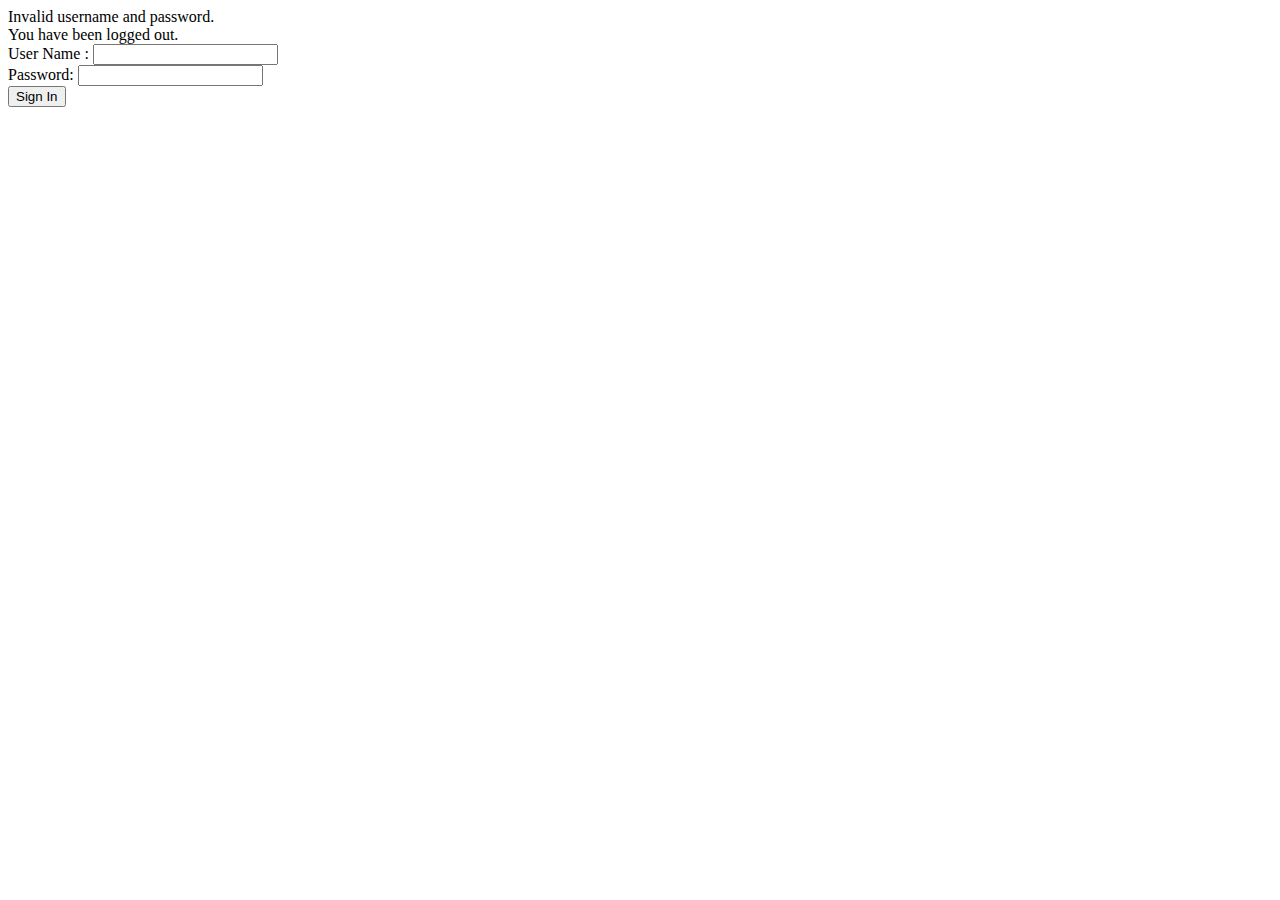
==== src/main/resources/templates/login.html @ c3fa0021 "added user entity, repository, security configuration, login/index pages" ====
<!DOCTYPE html>
<html xmlns="http://www.w3.org/1999/xhtml" xmlns:th="http://www.thymeleaf.org"
      xmlns:sec="http://www.thymeleaf.org/thymeleaf-extras-springsecurity3">
    <head>
        <title>Spring Security Example </title>
    </head>
    <body>
        <div th:if="${param.error}">
            Invalid username and password.
        </div>
        <div th:if="${param.logout}">
            You have been logged out.
        </div>
        <form th:action="@{/login}" method="post">
            <div><label> User Name : <input type="text" name="username"/> </label></div>
            <div><label> Password: <input type="password" name="password"/> </label></div>
            <div><input type="submit" value="Sign In"/></div>
        </form>
    </body>
</html>
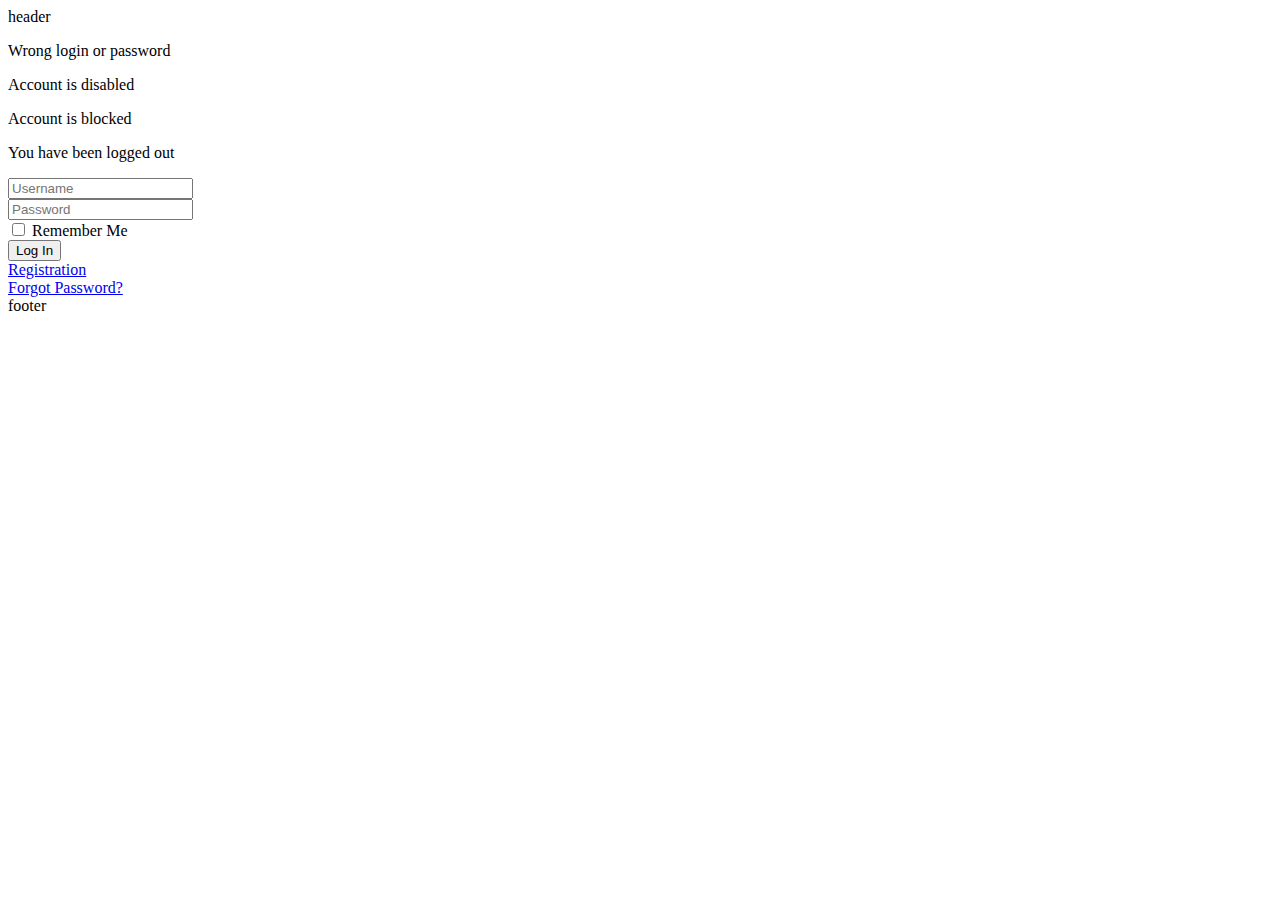
==== commit 234fde23: "added a lot of changes/fixes/new bugs. What works: login/registration/accounts/transactions/some mod" ====
--- a/src/main/resources/templates/login.html
+++ b/src/main/resources/templates/login.html
@@ -1,20 +1,66 @@
 <!DOCTYPE html>
-<html xmlns="http://www.w3.org/1999/xhtml" xmlns:th="http://www.thymeleaf.org"
-      xmlns:sec="http://www.thymeleaf.org/thymeleaf-extras-springsecurity3">
-    <head>
-        <title>Spring Security Example </title>
-    </head>
-    <body>
-        <div th:if="${param.error}">
-            Invalid username and password.
+<html lang="en" xmlns="http://www.w3.org/1999/xhtml"
+      xmlns:th="http://www.thymeleaf.org"
+      xmlns:sec="http://www.thymeleaf.org/extras/spring-security">
+<head>
+    <meta charset="UTF-8">
+    <title>Login</title>
+    <link rel="stylesheet" href="/login.css">
+    <th:block th:replace="fragments/scripts :: before"/>
+</head>
+<body>
+<div th:replace="fragments/layout :: header">header</div>
+
+<div class="container">
+    <div class="row">
+        <div class="col-md-6 col-md-offset-3">
+            <p th:if="${loginError}" class="bg-danger">Wrong login or password</p>
+            <p th:if="${disabledError}" class="bg-danger">Account is disabled</p>
+            <p th:if="${blockerError}" class="bg-danger">Account is blocked</p>
+            <p th:if="${loggedOut}" class="bg-info">You have been logged out</p>
+            <form id="login-form" th:action="@{/login}" method="post" role="form" style="display: block;">
+                <div class="form-group">
+                    <input type="text" name="username" id="username" class="form-control"
+                           placeholder="Username" value="">
+                </div>
+                <div class="form-group">
+                    <input type="password" name="password" id="password" class="form-control"
+                           placeholder="Password">
+                </div>
+                <div class="form-group text-center">
+                    <input type="checkbox" class="" name="remember" id="remember">
+                    <label for="remember"> Remember Me</label>
+                </div>
+                <div class="form-group">
+                    <div class="row">
+                        <div class="col-sm-6 col-sm-offset-3">
+                            <input type="submit" name="login-submit" id="login-submit" class="form-control btn btn-login" value="Log In">
+                        </div>
+                    </div>
+                </div>
+                <div class="form-group">
+                    <div class="row">
+                        <div class="col-lg-12">
+                            <div class="text-center">
+                                <a href="/registration" class="under-links">Registration</a>
+                            </div>
+                        </div>
+                    </div>
+                </div>
+                <div class="form-group">
+                    <div class="row">
+                        <div class="col-lg-12">
+                            <div class="text-center">
+                                <a href="/forgot" class="under-links">Forgot Password?</a>
+                            </div>
+                        </div>
+                    </div>
+                </div>
+            </form>
         </div>
-        <div th:if="${param.logout}">
-            You have been logged out.
-        </div>
-        <form th:action="@{/login}" method="post">
-            <div><label> User Name : <input type="text" name="username"/> </label></div>
-            <div><label> Password: <input type="password" name="password"/> </label></div>
-            <div><input type="submit" value="Sign In"/></div>
-        </form>
-    </body>
+    </div>
+</div>
+<div th:replace="fragments/layout :: footer">footer</div>
+<th:block th:replace="fragments/scripts :: after"/>
+</body>
 </html>